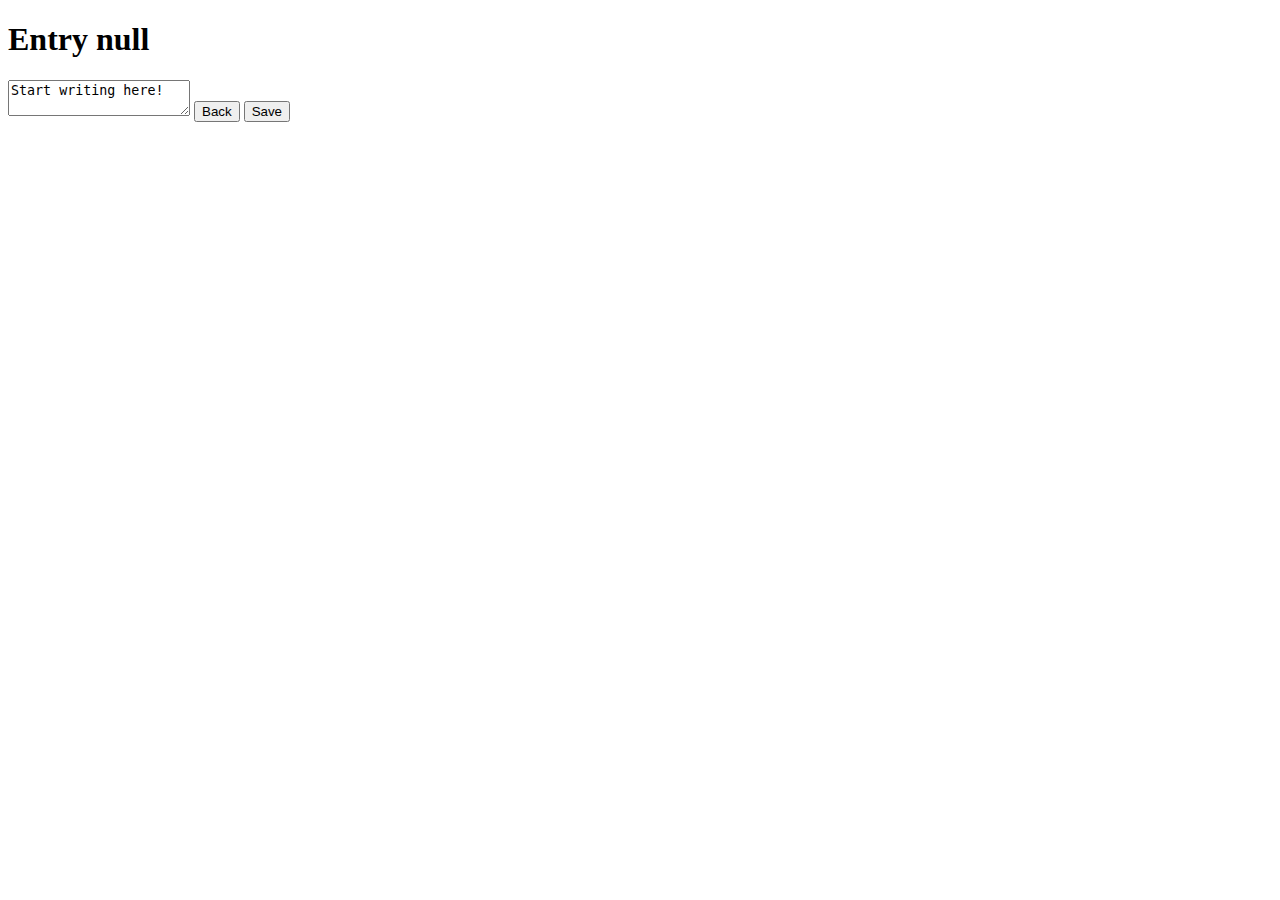
==== Journal-App/journalEntry.html @ 7748097d "Add files via upload" ====
<!DOCTYPE html>
<html>
    <head>
        <title>Journal Entry</title>
    </head>
    <body>
        <h1 id="header"></h1>
        <textarea id="bodyText">Start writing here!</textarea>
        <button type="button" id="back">Back</button>
        <button type="button" id="save">Save</button>
        <script src="entryScript.js"></script>
    </body>
</html>
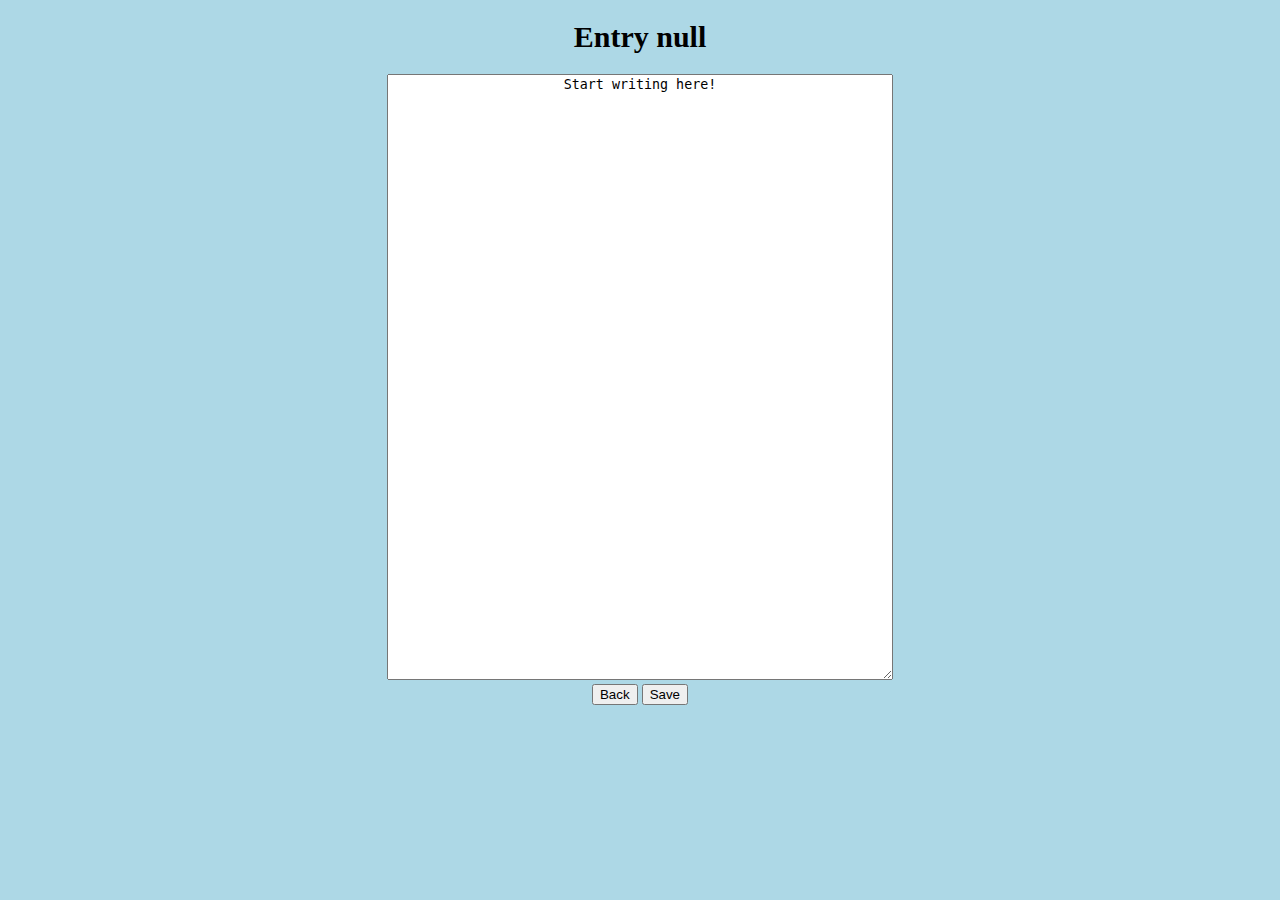
==== commit 55042af8: "Add files via upload" ====
--- a/Journal-App/journalEntry.html
+++ b/Journal-App/journalEntry.html
@@ -2,12 +2,21 @@
 <html>
     <head>
         <title>Journal Entry</title>
+        <link rel="stylesheet" href="entryStyle.css"/>
     </head>
     <body>
-        <h1 id="header"></h1>
-        <textarea id="bodyText">Start writing here!</textarea>
-        <button type="button" id="back">Back</button>
-        <button type="button" id="save">Save</button>
-        <script src="entryScript.js"></script>
+        <div class = "align">
+            <div class = "header">
+                <h1 id="header"></h1>
+            </div>
+            <div class = "bodyText">
+                <textarea id="bodyText">Start writing here!</textarea>
+            </div>
+            <div class = "button">
+                <button type="button" id="back">Back</button>
+                <button type="button" id="save">Save</button>
+            </div>
+            <script src="entryScript.js"></script>
+        </div>  
     </body>
 </html>--- a/Journal-App/entryStyle.css
+++ b/Journal-App/entryStyle.css
@@ -0,0 +1,25 @@
+body{
+    background-color: lightblue;
+ }
+ 
+ p {
+     font-family: Tahoma;
+     text-align: center;
+     font-size: 20px; 
+ }
+ 
+ h1 {
+     font-family: Tahoma;
+     text-align: center;
+     font-size: 30px; 
+ }
+ 
+ .align {
+     text-align: center;
+ }
+
+ textarea {
+    text-align: center;
+    width: 500px;
+    height: 600px;
+ }